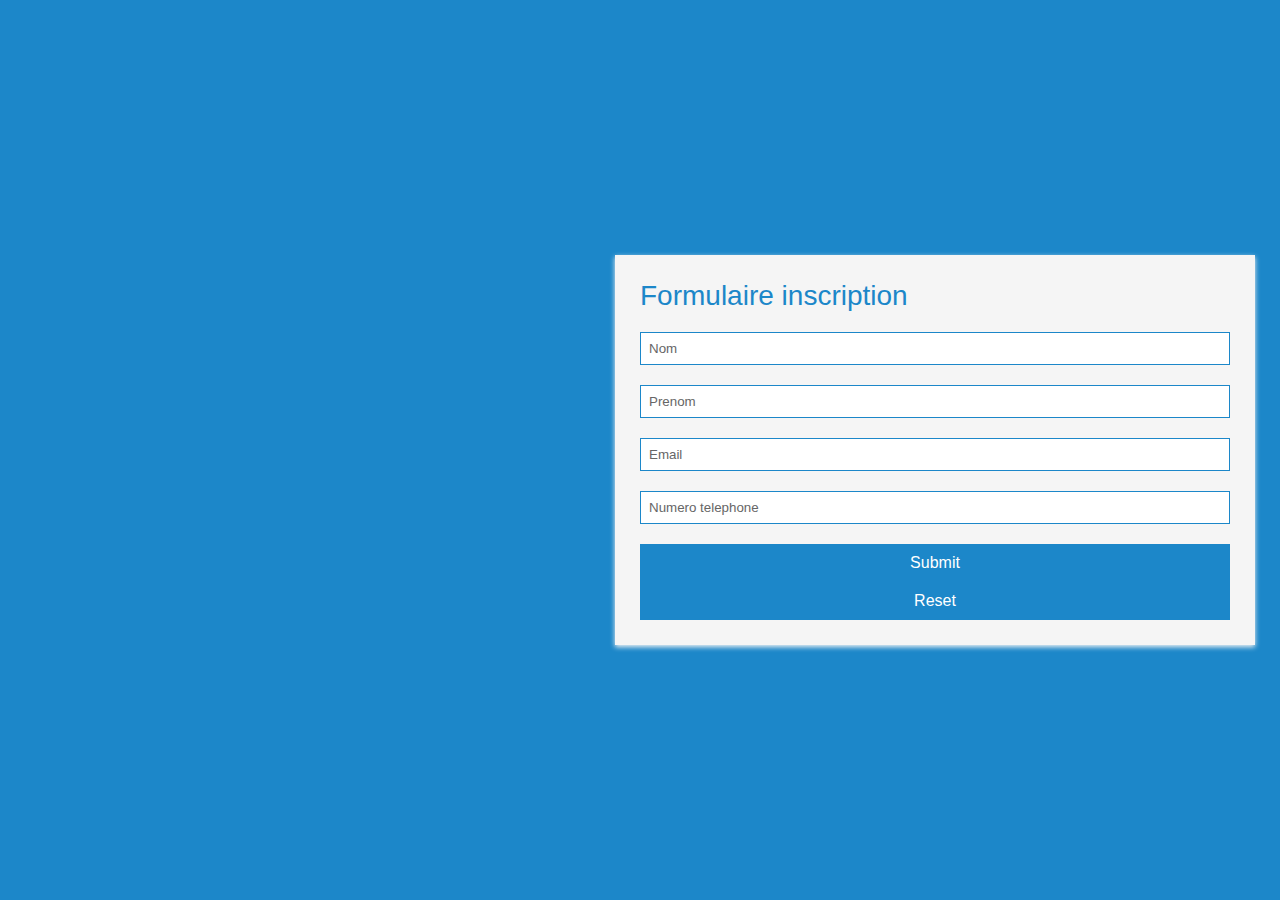
==== formulaire/formulaire.html @ 80538668 "ajout commander + formulaire inscription" ====
<!DOCTYPE html>
<html>
  <head>
    <title>inscription</title>
    <link rel="stylesheet" type="text/css" href="formulaire.css">
    <link rel="stylesheet" href="https://use.fontawesome.com/releases/v5.4.1/css/all.css" integrity="sha384-5sAR7xN1Nv6T6+dT2mhtzEpVJvfS3NScPQTrOxhwjIuvcA67KV2R5Jz6kr4abQsz" crossorigin="anonymous">

    <script type="text/javascript">
      function selected(){
        alert("Inscription réussie !")
      }
    </script>  
  </head>

  <body>
    <div class="main-block">
      <div class="left-part">
        <i class="fas fa-envelope"></i>
        <i class="fas fa-at"></i>
        <i class="fas fa-mail-bulk"></i>
      </div>
      <form action="/">
        <h1>Formulaire inscription</h1>
        <div class="info">
          <input type="text"name="name" placeholder="Nom" >
          <input type="text" name="name" placeholder="Prenom">
          <input type="text" name="name" placeholder="Email">
          <input type="text" name="name" placeholder="Numero telephone">
        </div>
        <button type="submit" onfocus="selected()">Submit</button>
        <button type="reset">Reset</button>
      </form>
    </div>
  </body>
</html>
---- formulaire/formulaire.css ----
html, body {
min-height: 100%;
padding: 0;
margin: 0;
font-family: Roboto, Arial, sans-serif;
font-size: 14px;
color: #666;
}

h1 {
margin: 0 0 20px;
font-weight: 400;
color: #1c87c9;
}

p {
margin: 0 0 5px;
}

.main-block {
display: flex;
flex-direction: column;
justify-content: center;
align-items: center;
min-height: 100vh;
background: #1c87c9;
}

form {
padding: 25px;
margin: 25px;
box-shadow: 0 2px 5px #f5f5f5; 
background: #f5f5f5; 
}

.fas {
margin: 25px 10px 0;
font-size: 72px;
color: #fff;
}

.fa-envelope {
transform: rotate(-20deg);
}

.fa-at , .fa-mail-bulk{
transform: rotate(10deg);
}

input, textarea {
width: calc(100% - 18px);
padding: 8px;
margin-bottom: 20px;
border: 1px solid #1c87c9;
outline: none;
}

input::placeholder {
color: #666;
}

button {
width: 100%;
padding: 10px;
border: none;
background: #1c87c9; 
font-size: 16px;
font-weight: 400;
color: #fff;
}

button:hover {
background: #2371a0;
}    

@media (min-width: 568px) {
    .main-block {
    flex-direction: row;
    }

    .left-part, form {
    width: 50%;
    }

    .fa-envelope {
    margin-top: 0;
    margin-left: 20%;
    }

    .fa-at {
    margin-top: -10%;
    margin-left: 65%;
    }

    .fa-mail-bulk {
    margin-top: 2%;
    margin-left: 28%;
    }
}
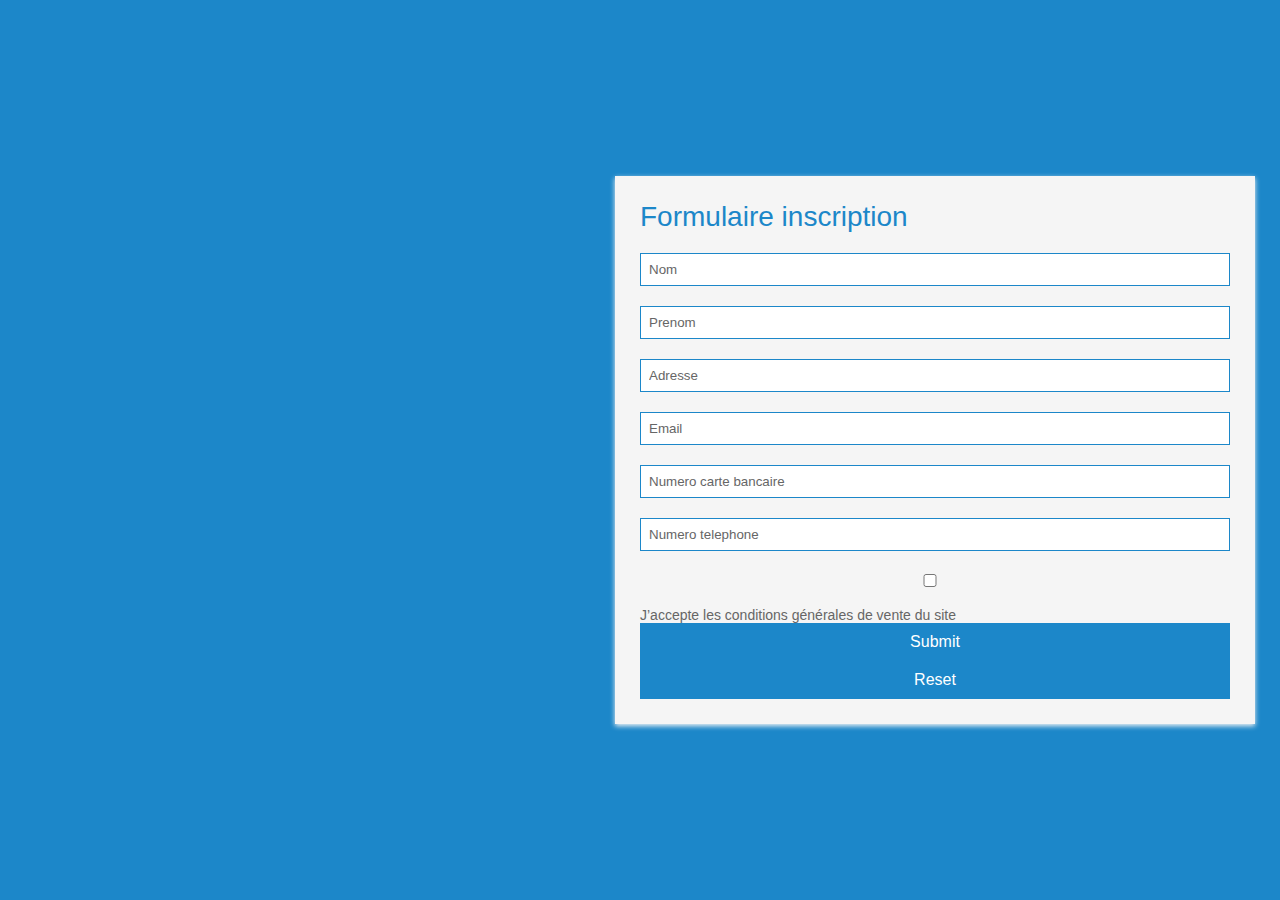
==== commit d5f594e3: "verifictation chekbox" ====
--- a/formulaire/formulaire.html
+++ b/formulaire/formulaire.html
@@ -6,8 +6,14 @@
     <link rel="stylesheet" href="https://use.fontawesome.com/releases/v5.4.1/css/all.css" integrity="sha384-5sAR7xN1Nv6T6+dT2mhtzEpVJvfS3NScPQTrOxhwjIuvcA67KV2R5Jz6kr4abQsz" crossorigin="anonymous">
 
     <script type="text/javascript">
-      function selected(){
-        alert("Inscription réussie !")
+      function testChekBoxe(){
+        if(form.checkbox.checked == true){
+        alert("Inscription réussie !");
+        open(href="file:///Users/oceanelegoff/Desktop/semaine%20js%2003:03/Projet_JS/index.html")
+        } else{
+        alert("Veuillez accepter les conditions générales de vente du site");
+        open(href="formulaire.html")
+        }
       }
     </script>  
   </head>
@@ -19,16 +25,22 @@
         <i class="fas fa-at"></i>
         <i class="fas fa-mail-bulk"></i>
       </div>
-      <form action="/">
+      <form id="form" action="/">
         <h1>Formulaire inscription</h1>
         <div class="info">
-          <input type="text"name="name" placeholder="Nom" >
-          <input type="text" name="name" placeholder="Prenom">
-          <input type="text" name="name" placeholder="Email">
-          <input type="text" name="name" placeholder="Numero telephone">
+          <input type="text"name="nom" placeholder="Nom" >
+          <input type="text" name="prenom" placeholder="Prenom">
+          <input type="text" name="adresse" placeholder="Adresse">
+          <input type="email" name="mail" placeholder="Email">
+          <input type="password" name="paiement" placeholder="Numero carte bancaire">
+          <input type="tel" name="telephone" placeholder="Numero telephone">
+        </div> 
+        <div>
+          <input type="checkbox" name="checkbox" value="checkbox">
+          <label for="conditionsG">J’accepte les conditions générales de vente du site</label>
         </div>
-        <button type="submit" onfocus="selected()">Submit</button>
-        <button type="reset">Reset</button>
+        <button type="submit" onclick="testChekBoxe()">Submit</button>
+        <button type="reset">Reset</button>            
       </form>
     </div>
   </body>
